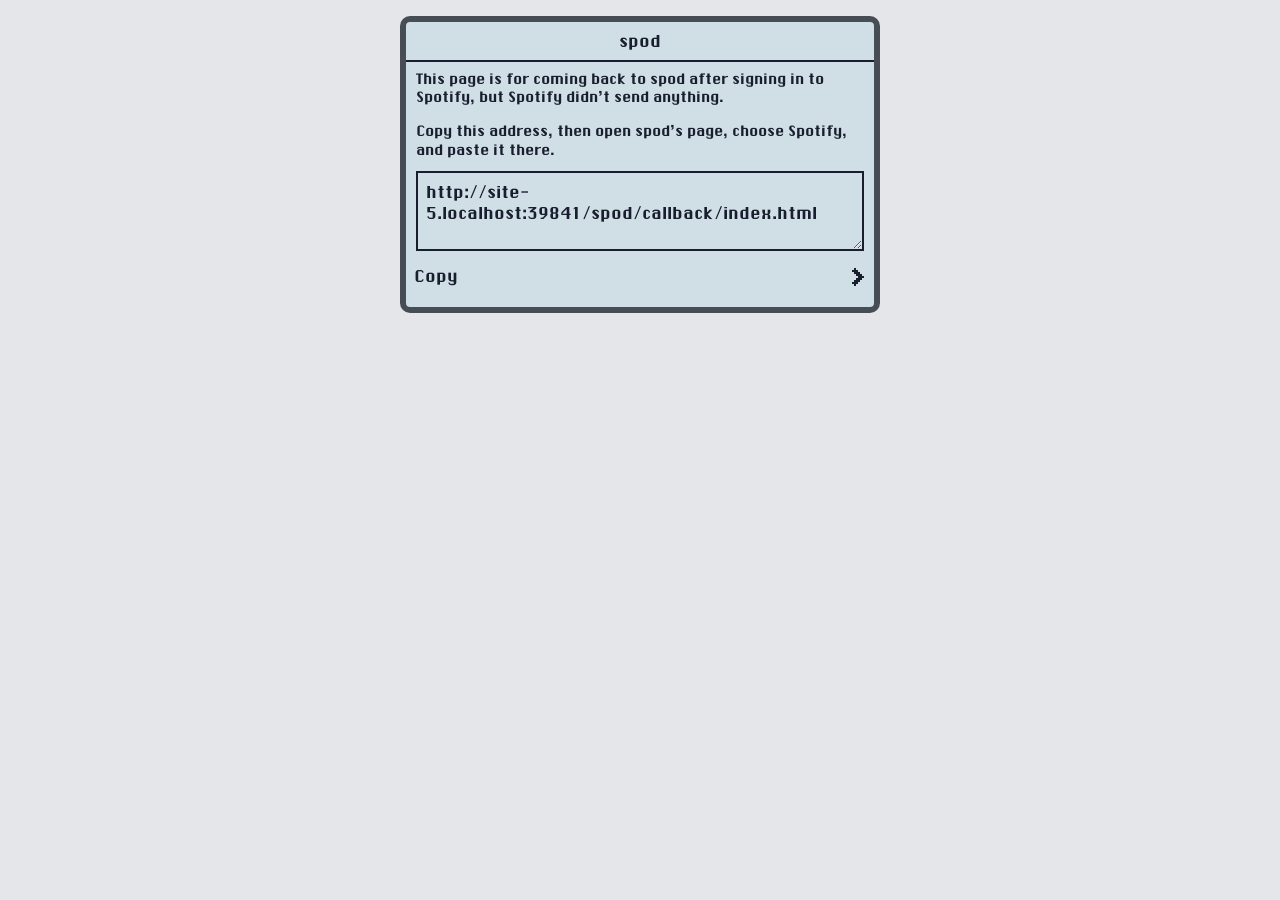
==== spod/callback/index.html @ 37ade5c7 "Publish spod's Spotify relay and web preview spod/callback/ is the relay that spod's Spotify app red" ====
<!doctype html>
<html lang="en">
<head>
<meta charset="utf-8">
<meta name="viewport" content="width=device-width, initial-scale=1">
<meta name="referrer" content="no-referrer">
<meta name="robots" content="noindex">
<title>Back to spod</title>
<!--
  The relay for signing in to Spotify, served by GitHub Pages at
  https://birarda.github.io/spod/callback/. Spotify only redirects to HTTPS
  or a loopback address, so it can't send a phone straight back to spod on
  the local network. It sends it here instead, and this page sends it on to
  the spod page the sign-in started on, whose address spod put in the OAuth
  state after a "~". spod signs in with PKCE, so the code is useless without
  the verifier, which never leaves spod. Nothing is stored or sent anywhere
  else, and only addresses on a local network are followed.
-->
<link rel="stylesheet" href="style.css">
</head>
<body>
<main class="screen">
<h1>spod</h1>
<div id="going" hidden>
  <p>Going back to spod at <span id="target"></span>…</p>
  <a class="row" id="go"><span>Back to spod</span><svg viewBox="0 0 6 9" aria-hidden="true"><path d="M1 0h1v1h1v1h1v1h1v1h1v1h-1v1h-1v1h-1v1h-1v1h-1v-1h-1v-1h1v-1h1v-1h1v-1h-1v-1h-1v-1h-1v-1h1z"/></svg></a>
</div>
<div id="manual" hidden>
  <p id="why"></p>
  <p>Copy this address, then open spod’s page, choose Spotify, and paste it there.</p>
  <textarea class="field" id="address" readonly aria-label="Address to paste into spod"></textarea>
  <button class="row" id="copy" type="button"><span>Copy</span><svg viewBox="0 0 6 9" aria-hidden="true"><path d="M1 0h1v1h1v1h1v1h1v1h1v1h-1v1h-1v1h-1v1h-1v1h-1v-1h-1v-1h1v-1h1v-1h1v-1h-1v-1h-1v-1h-1v-1h1z"/></svg></button>
</div>
<noscript><p>Turn on JavaScript to go back to spod, or copy this page’s address and paste it into spod’s page.</p></noscript>
</main>
<script src="relay.js"></script>
</body>
</html>
---- spod/callback/style.css ----
/* The relay page, styled like spod's web page. */
@font-face { font-family: "ChicagoFLF"; src: url("ChicagoFLF.ttf") format("truetype"); }
:root { --paper: rgb(208 222 230); --ink: rgb(24 30 46); --desk: #e4e6e9; --glass: #474d55; color-scheme: light; }
@media (prefers-color-scheme: dark) { :root { --desk: #141416; --glass: #1d2024; } }
* { box-sizing: border-box; }
body {
  margin: 0; min-height: 100vh; background: var(--desk); color: var(--ink);
  font: 16px/1.3 "ChicagoFLF", system-ui, sans-serif;
  display: flex; justify-content: center; align-items: flex-start; padding: 16px;
}
.screen { width: 100%; max-width: 480px; background: var(--paper); border: 6px solid var(--glass); border-radius: 10px; padding-bottom: 8px; }
h1 { margin: 0; height: 40px; font: inherit; line-height: 38px; text-align: center; border-bottom: 2px solid var(--ink); }
p { margin: 0; padding: 8px 10px; font-size: 14px; overflow-wrap: anywhere; }
.field {
  display: block; width: calc(100% - 20px); margin: 4px 10px; padding: 9px 8px; min-height: 5em;
  border: 2px solid var(--ink); border-radius: 0; background: var(--paper); color: var(--ink);
  font: inherit; font-size: 16px; resize: vertical; -webkit-appearance: none; appearance: none;
}
.row {
  display: flex; align-items: center; width: 100%; min-height: 44px; padding: 6px 10px 6px 8px;
  border: 0; background: none; color: inherit; font: inherit; text-align: left; text-decoration: none; cursor: pointer;
}
.row span { flex: 1; }
.row:hover, .row:focus-visible, .row:active { background: var(--ink); color: var(--paper); outline: none; }
svg { width: 12px; height: 18px; fill: currentColor; shape-rendering: crispEdges; }
[hidden] { display: none !important; }
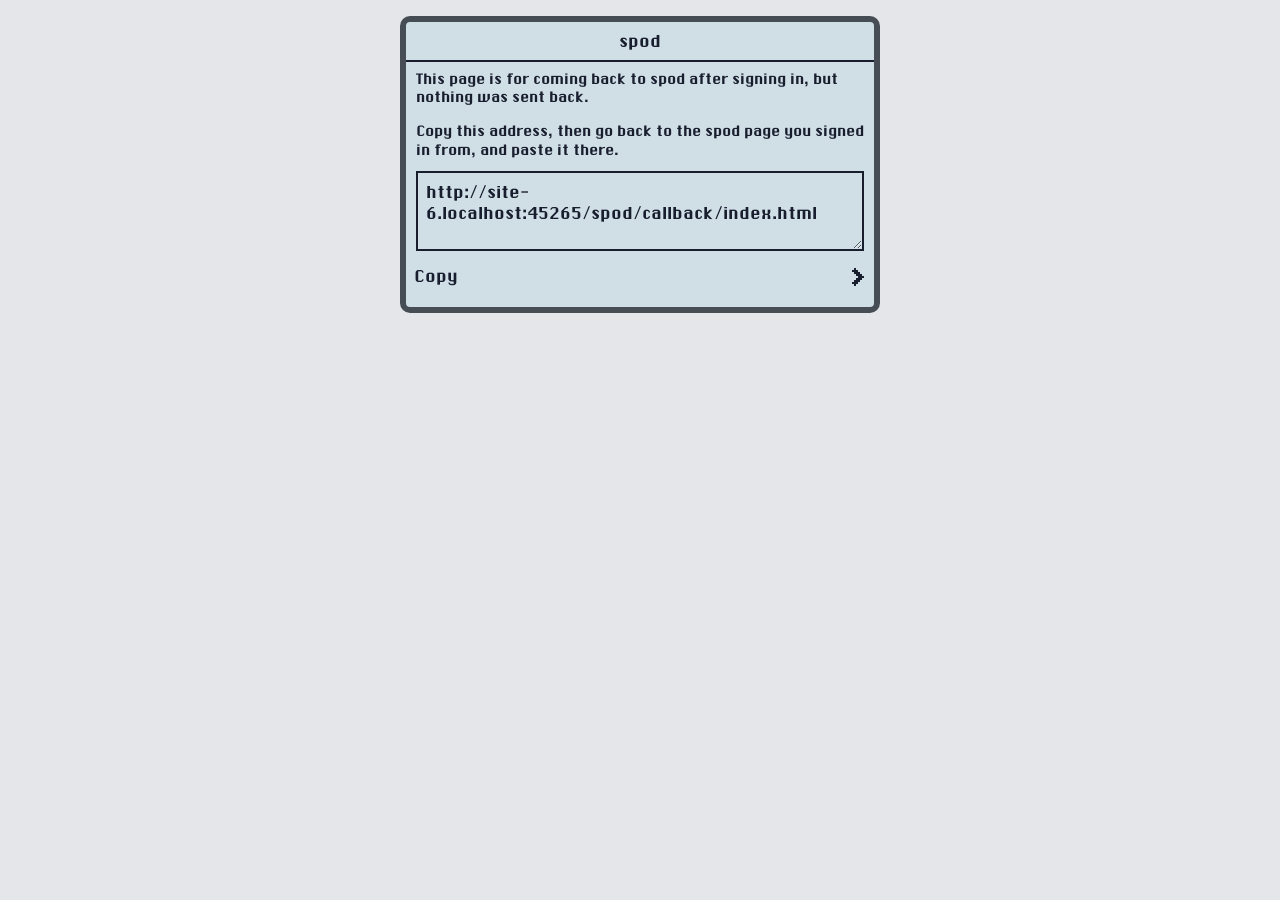
==== commit 055ea66f: "Send a sign-in back to the spod plugin's own callback The relay now goes to the callback named in th" ====
--- a/spod/callback/index.html
+++ b/spod/callback/index.html
@@ -7,14 +7,15 @@
 <meta name="robots" content="noindex">
 <title>Back to spod</title>
 <!--
-  The relay for signing in to Spotify, served by GitHub Pages at
-  https://birarda.github.io/spod/callback/. Spotify only redirects to HTTPS
-  or a loopback address, so it can't send a phone straight back to spod on
-  the local network. It sends it here instead, and this page sends it on to
-  the spod page the sign-in started on, whose address spod put in the OAuth
-  state after a "~". spod signs in with PKCE, so the code is useless without
-  the verifier, which never leaves spod. Nothing is stored or sent anywhere
-  else, and only addresses on a local network are followed.
+  The relay for signing in to a service from spod, served by GitHub Pages
+  at https://birarda.github.io/spod/callback/. Services only redirect to
+  HTTPS or a loopback address, so they can't send a phone straight back to
+  spod on the local network. They send it here instead, and this page
+  sends it on to the callback of the spod plugin the sign-in started on,
+  which spod put in the OAuth state after a "~". spod signs in with PKCE,
+  so the code is useless without the verifier, which never leaves spod.
+  Nothing is stored or sent anywhere else, and only addresses on a local
+  network are followed.
 -->
 <link rel="stylesheet" href="style.css">
 </head>
@@ -27,7 +28,7 @@
 </div>
 <div id="manual" hidden>
   <p id="why"></p>
-  <p>Copy this address, then open spod’s page, choose Spotify, and paste it there.</p>
+  <p>Copy this address, then go back to the spod page you signed in from, and paste it there.</p>
   <textarea class="field" id="address" readonly aria-label="Address to paste into spod"></textarea>
   <button class="row" id="copy" type="button"><span>Copy</span><svg viewBox="0 0 6 9" aria-hidden="true"><path d="M1 0h1v1h1v1h1v1h1v1h1v1h-1v1h-1v1h-1v1h-1v1h-1v-1h-1v-1h1v-1h1v-1h1v-1h-1v-1h-1v-1h-1v-1h1z"/></svg></button>
 </div>
